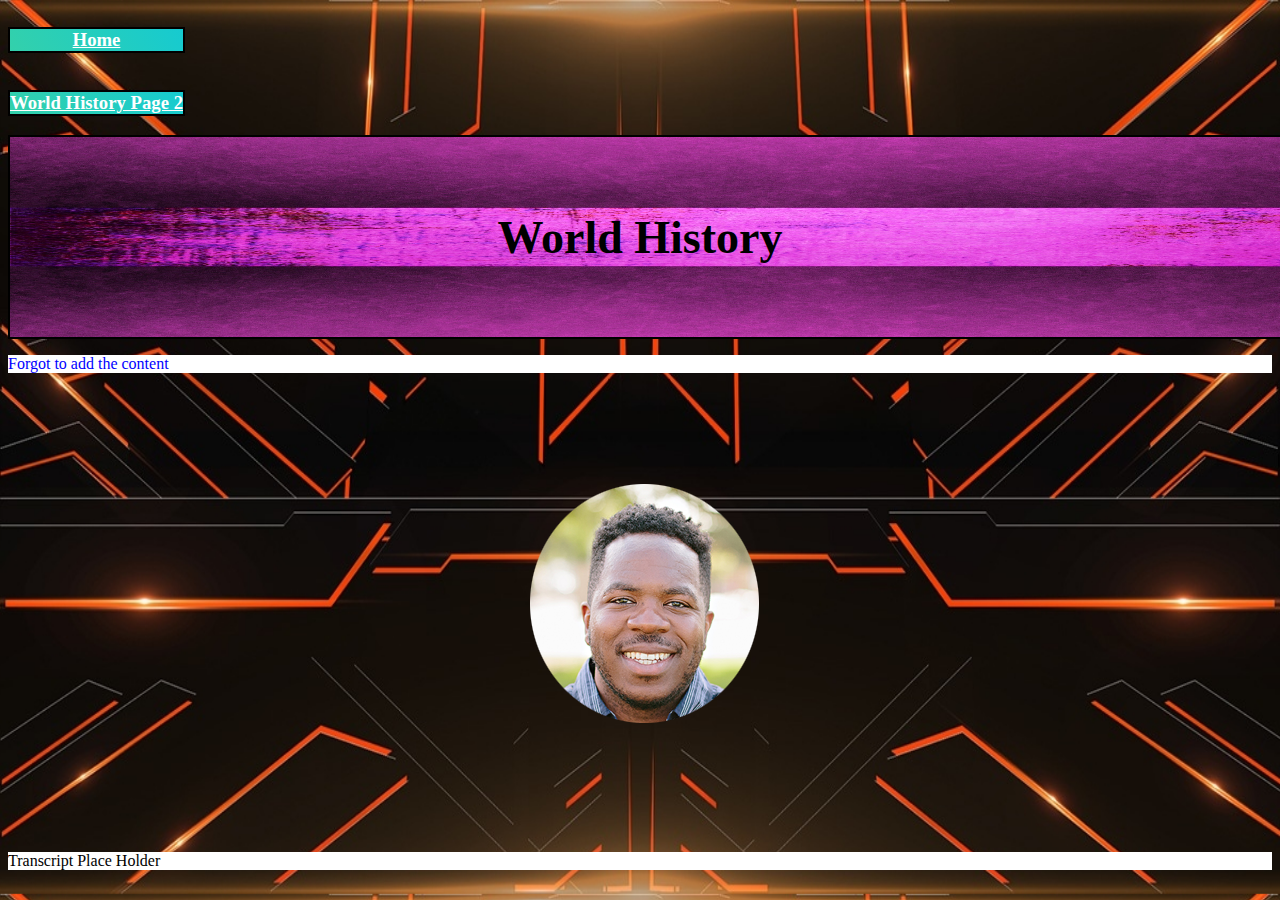
==== daramola.html @ 31ad9e32 "Add files via upload" ====
<!-- Doctype -->
<!DOCTYPE html>
<!-- HTML Header -->
<html>

	<!-- Head -->
	<head>
		<link href="stylesheetall.css" type="text/css" rel="stylesheet">
				<title> Daramola </title>
	</head>
	
	<!-- Body -->
	<body>
		<!--Home Hyperlink -->
			<div class="g89273832">
				<a href="index.html"><h3 class="g6853264"> Home </h3></a>
				<a href="daramola2.html"><h3  class="g6853264"> World History Page 2 </h3></a>
			</div>
		
		<!-- Welcome Banner -->
		<div class="g57346348">
			<img src="images/welcome-banner.jpeg" class="classroom-img">
			<h1 class="g47229457"> World History</h1>
		</div>
		
		<p style="color:blue"> Forgot to add the content </P>
		
		<!-- Teacher's Head -->
		<div class="grid-container2">
			<img src="images/daramola.png">
		</div>
		
		<!-- Transcript Place Holder -->
		<p> Transcript Place Holder </p>
		
		<!-- Audio Control -->
		<div class="grid-container2">
			<embed name="Game of Thrones" src="audio/bpalbum/theways.mp3" loop="true" hidden="false" autostart="true">
		</div>
		
		
	</body>
	
</html>
---- stylesheetall.css ----
/* Background Image (Body Class) */
body{
	background-image: url(images/backgroundbanner.jpg);
	background-size: 100% 100%;
}

/* Text Classes */
h1 {
	text-align: center;
	font-family: Times New Roman;
}

h2 {
	font-family: Times New Roman;
}

p {
	font-family: Times New Roman;
	background-color: white;
}

/*Homepage Code Start */

/* Grid Container #1 */
.g3555236 {
	display: grid;
	grid-template-columns: repeat (3 , 50px);
	justify-content: center;
	margin-bottom: 20px;
}

/* Content Items Homepage */
.g6853264 {
	font-family: Geneva;
	border: 2px solid black;
	background: linear-gradient(238deg, #fd8800, #fd008f, #9700fd, #003dfd, #05c7e6, #4bd58d);
	background-size: 1200% 1200%;
	-webkit-animation: rainbow 8s ease infinite;
	animation: rainbow 8s ease infinite;
	text-align: center;
}
@-webkit-keyframes rainbow {
  0% { background-position: 0% 50% }
  50% { background-position: 100% 50% }
  100% { background-position: 0% 50% }
}
@keyframes rainbow {
  0% { background-position: 0% 50% }
  50% { background-position: 100% 50% }
  100% { background-position: 0% 50% }
}


/* Welcome Banner */
/* Image Alignment */
.g7485922 {
	display: block;
	width: 1500px ;
	height: 200px ;
	margin-left: auto;
	margin-right: auto;
	border: 2px solid black;
}

/* Text Alignment to Image */
.g7236992 {
    position: relative;
}

/* Text Alignment */
.g23936686 {
    position: absolute;
    top: 35%;
    left: 50%;
    transform: translate(-50%, -50%);
    font-size: 46px;
	font-family: Times New Roman;
}

/* Link (Unvisited & Visited Colors */
/* Unvisited */
a:link {
	color:white;
}
/*Visited*/
a:visited {
	color: White;
}

a:hover { 
	cursor: url(cursors/dragonball.cur), auto;
}

/* End Home Page Code */

/*Start Noel's Page Code*/

/* Hyperlink Grid Background */
.g88294724 {
	display: grid;
	grid-template-rows: repeat (2 , 100px);
	grid-template-columns: repeat (1 , 50px);
	justify-content: left;
}

.g85567555 {
    position: relative;
}

.g83987324 {
    position: absolute;
    top: 35%;
    left: 50%;
    transform: translate(-50%, -50%);
    font-size: 46px;
	font-family: Times New Roman;
}
.g67566326 {
	display: block;
	width: 1500px ;
	height: 200px ;
	margin-left: auto;
	margin-right: auto;
	border: 2px solid black;
	margin-bottom: 75px;
}

.g66842997 {
	display:grid;
	justify-content: center;
	margin-bottom: 75px;
}

.g99885238 {
	position: relative;
}

.g83563637 {
    position: absolute;
    top: 19%;
    left: 50%;
    transform: translate(-50%, -50%);
    font-size: 26px;
	font-family: Times New Roman;
	text-align: center;
}

.g22597748 {
	display: block;
	width: 1000px ;
	height: 100px ;
	margin-left: auto;
	margin-right: auto;
	border: 2px solid black;
	margin-bottom: 75px;
}

.g93462585 {
	display: block;
	width: 1000px ;
	height: 250px ;
	margin-left: auto;
	margin-right: auto;
	border: 2px solid black;
	margin-bottom: 75px;
}

.g85769265 {
    position: absolute;
    top: 50%;
    left: 50%;
    transform: translate(-50%, -50%);
    font-size: 26px;
	font-family: Times New Roman;
	text-align: center;
}

.g48363423 {
    position: absolute;
    top: 75%;
    left: 50%;
    transform: translate(-50%, -50%);
    font-size: 26px;
	font-family: Times New Roman;
	text-align: center;
}

.g95352394 {
	display:grid;
	justify-content: center;
	margin-bottom: 75px;
}

.g97254824 {
	display: grid;
	grid-template-rows: repeat (1 , 300px);
	justify-content: center;
}

/*End Noel's Page Code*/

/* Daramola's Page Code Start */

.g89273832 {
	display: grid;
	grid-template-rows: repeat (2 , 100px);
	grid-template-columns: repeat (1 , 50px);
	justify-content: left;
}
.g57346348 {
    position: relative;
}

.g47229457 {
    position: absolute;
    top: 35%;
    left: 50%;
    transform: translate(-50%, -50%);
    font-size: 46px;
	font-family: Times New Roman;
}

.classroom-img {
	display: block;
	width: 1500px ;
	height: 200px ;
	margin-left: auto;
	margin-right: auto;
	border: 2px solid black;
}

.grid-container2 {
	display: grid;
	grid-template-rows: repeat (1 , 300px);
	margin-left: 300px;
	margin-right: 300px;
	justify-content: center;
}
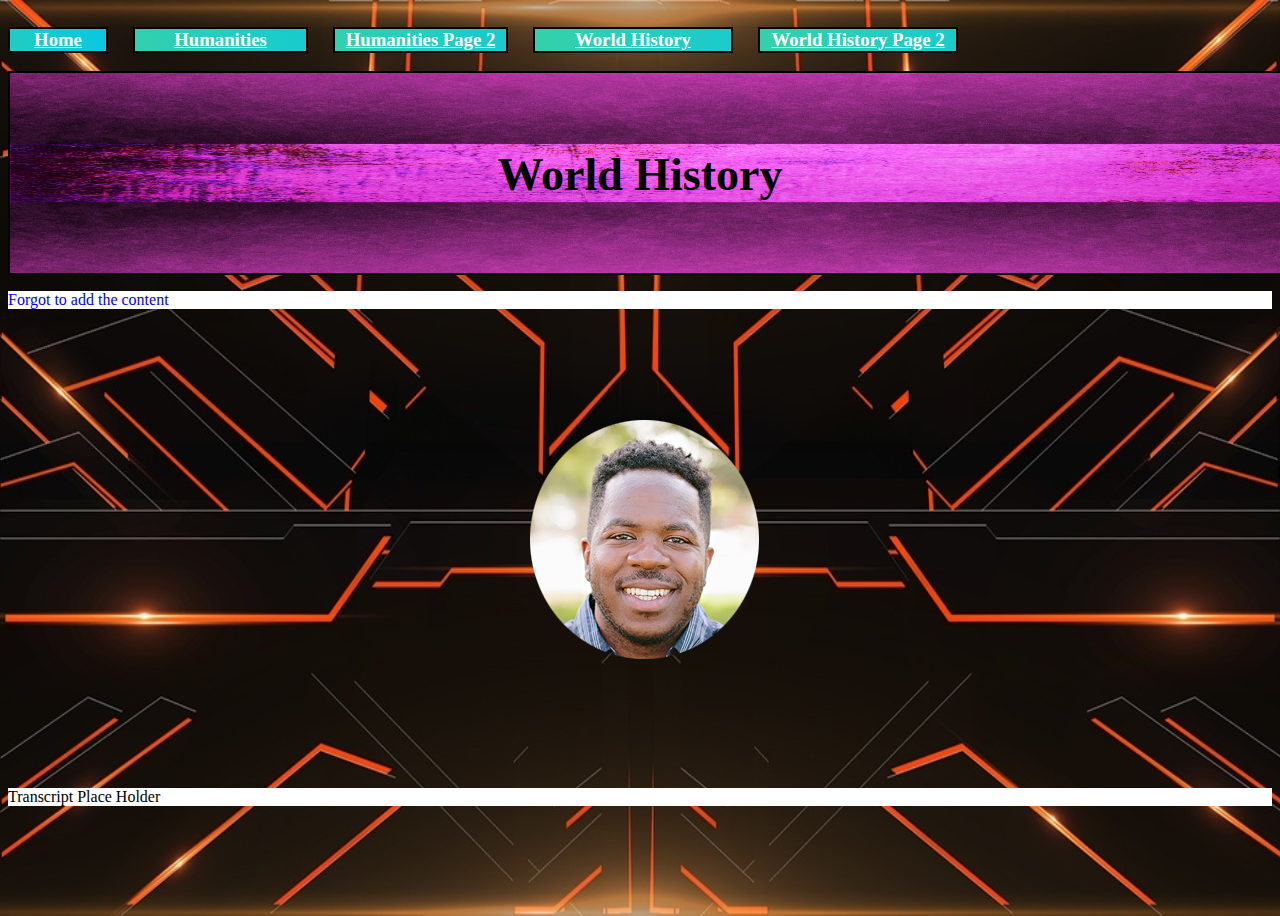
==== commit bf7b7eab: "Add files via upload" ====
--- a/daramola.html
+++ b/daramola.html
@@ -12,8 +12,11 @@
 	<!-- Body -->
 	<body>
 		<!--Home Hyperlink -->
-			<div class="g89273832">
-				<a href="index.html"><h3 class="g6853264"> Home </h3></a>
+			<div class="g88294724">
+				<a href="index.html"><h3 class="g6853264"> Home </h3></a> 
+				<a href="noel.html"><h3  class="g6853264"> Humanities </h3></a>
+				<a href="noel2.html"><h3 class="g6853264"> Humanities Page 2</h3></a>
+				<a href="daramola.html"><h3  class="g6853264"> World History </h3></a>
 				<a href="daramola2.html"><h3  class="g6853264"> World History Page 2 </h3></a>
 			</div>
 		
--- a/stylesheetall.css
+++ b/stylesheetall.css
@@ -2,6 +2,7 @@
 body{
 	background-image: url(images/backgroundbanner.jpg);
 	background-size: 100% 100%;
+	height: 100vh;
 }
 
 /* Text Classes */
@@ -24,7 +25,7 @@
 /* Grid Container #1 */
 .g3555236 {
 	display: grid;
-	grid-template-columns: repeat (3 , 50px);
+	grid-template-columns: repeat (2 , 50px);
 	justify-content: center;
 	margin-bottom: 20px;
 }
@@ -98,115 +99,115 @@
 /* Hyperlink Grid Background */
 .g88294724 {
 	display: grid;
+	grid-template-columns: 100px 175px 175px 200px 200px;
+	justify-content: left;
+	grid-column-gap: 25px;
+}
+
+.g85567555 {
+    position: relative;
+}
+
+.g83987324 {
+    position: absolute;
+    top: 35%;
+    left: 50%;
+    transform: translate(-50%, -50%);
+    font-size: 46px;
+	font-family: Times New Roman;
+}
+.g67566326 {
+	display: block;
+	width: 1500px ;
+	height: 200px ;
+	margin-left: auto;
+	margin-right: auto;
+	border: 2px solid black;
+	margin-bottom: 75px;
+}
+
+.g66842997 {
+	display:grid;
+	justify-content: center;
+	margin-bottom: 75px;
+}
+
+.g99885238 {
+	position: relative;
+}
+
+.g83563637 {
+    position: absolute;
+    top: 19%;
+    left: 50%;
+    transform: translate(-50%, -50%);
+    font-size: 26px;
+	font-family: Times New Roman;
+	text-align: center;
+}
+
+.g22597748 {
+	display: block;
+	width: 1000px ;
+	height: 100px ;
+	margin-left: auto;
+	margin-right: auto;
+	border: 2px solid black;
+	margin-bottom: 75px;
+}
+
+.g93462585 {
+	display: block;
+	width: 1000px ;
+	height: 250px ;
+	margin-left: auto;
+	margin-right: auto;
+	border: 2px solid black;
+	margin-bottom: 75px;
+}
+
+.g85769265 {
+    position: absolute;
+    top: 50%;
+    left: 50%;
+    transform: translate(-50%, -50%);
+    font-size: 26px;
+	font-family: Times New Roman;
+	text-align: center;
+}
+
+.g48363423 {
+    position: absolute;
+    top: 75%;
+    left: 50%;
+    transform: translate(-50%, -50%);
+    font-size: 26px;
+	font-family: Times New Roman;
+	text-align: center;
+}
+
+.g95352394 {
+	display:grid;
+	justify-content: center;
+	margin-bottom: 75px;
+}
+
+.g97254824 {
+	display: grid;
+	grid-template-rows: repeat (1 , 300px);
+	justify-content: center;
+}
+
+/*End Noel's Page Code*/
+
+/* Daramola's Page Code Start */
+
+.g89273832 {
+	display: grid;
 	grid-template-rows: repeat (2 , 100px);
 	grid-template-columns: repeat (1 , 50px);
 	justify-content: left;
 }
-
-.g85567555 {
-    position: relative;
-}
-
-.g83987324 {
-    position: absolute;
-    top: 35%;
-    left: 50%;
-    transform: translate(-50%, -50%);
-    font-size: 46px;
-	font-family: Times New Roman;
-}
-.g67566326 {
-	display: block;
-	width: 1500px ;
-	height: 200px ;
-	margin-left: auto;
-	margin-right: auto;
-	border: 2px solid black;
-	margin-bottom: 75px;
-}
-
-.g66842997 {
-	display:grid;
-	justify-content: center;
-	margin-bottom: 75px;
-}
-
-.g99885238 {
-	position: relative;
-}
-
-.g83563637 {
-    position: absolute;
-    top: 19%;
-    left: 50%;
-    transform: translate(-50%, -50%);
-    font-size: 26px;
-	font-family: Times New Roman;
-	text-align: center;
-}
-
-.g22597748 {
-	display: block;
-	width: 1000px ;
-	height: 100px ;
-	margin-left: auto;
-	margin-right: auto;
-	border: 2px solid black;
-	margin-bottom: 75px;
-}
-
-.g93462585 {
-	display: block;
-	width: 1000px ;
-	height: 250px ;
-	margin-left: auto;
-	margin-right: auto;
-	border: 2px solid black;
-	margin-bottom: 75px;
-}
-
-.g85769265 {
-    position: absolute;
-    top: 50%;
-    left: 50%;
-    transform: translate(-50%, -50%);
-    font-size: 26px;
-	font-family: Times New Roman;
-	text-align: center;
-}
-
-.g48363423 {
-    position: absolute;
-    top: 75%;
-    left: 50%;
-    transform: translate(-50%, -50%);
-    font-size: 26px;
-	font-family: Times New Roman;
-	text-align: center;
-}
-
-.g95352394 {
-	display:grid;
-	justify-content: center;
-	margin-bottom: 75px;
-}
-
-.g97254824 {
-	display: grid;
-	grid-template-rows: repeat (1 , 300px);
-	justify-content: center;
-}
-
-/*End Noel's Page Code*/
-
-/* Daramola's Page Code Start */
-
-.g89273832 {
-	display: grid;
-	grid-template-rows: repeat (2 , 100px);
-	grid-template-columns: repeat (1 , 50px);
-	justify-content: left;
-}
 .g57346348 {
     position: relative;
 }
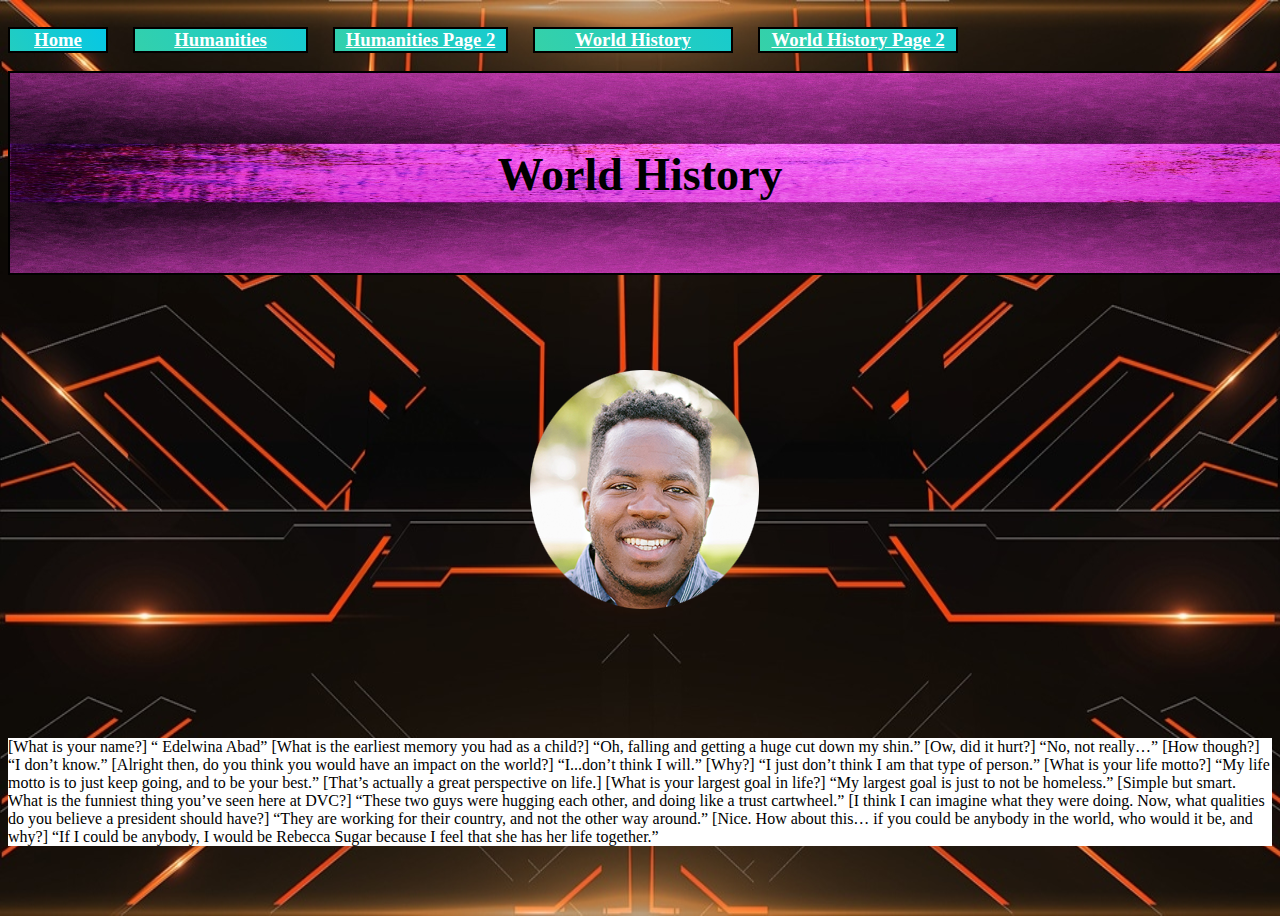
==== commit f0cba9f1: "Update daramola.html" ====
--- a/daramola.html
+++ b/daramola.html
@@ -26,15 +26,58 @@
 			<h1 class="g47229457"> World History</h1>
 		</div>
 		
-		<p style="color:blue"> Forgot to add the content </P>
-		
 		<!-- Teacher's Head -->
 		<div class="grid-container2">
 			<img src="images/daramola.png">
 		</div>
 		
 		<!-- Transcript Place Holder -->
-		<p> Transcript Place Holder </p>
+		<p> [What is your name?]
+
+“ Edelwina Abad” 
+
+[What is the earliest memory you had as a child?]
+
+“Oh, falling and getting a huge cut down my shin.”
+
+[Ow, did it hurt?]
+
+“No, not really…”
+
+[How though?]
+
+“I don’t know.”
+
+[Alright then, do you think you would have an impact on the world?]
+
+“I...don’t think I will.”
+
+[Why?]
+
+“I just don’t think I am that type of person.”
+
+[What is your life motto?]
+
+“My life motto is to just keep going, and to be your best.”
+
+[That’s actually a great perspective on life.]
+
+[What is your largest goal in life?]
+
+“My largest goal is just to not be homeless.”
+
+[Simple but smart. What is the funniest thing you’ve seen here at DVC?]
+
+“These two guys were hugging each other, and doing like a trust cartwheel.”
+
+[I think I can imagine what they were doing. Now, what qualities do you believe a president should have?]
+
+“They are working for their country, and not the other way around.”
+
+[Nice. How about this… if you could be anybody in the world, who would it be, and why?]
+
+“If I could be anybody, I would be Rebecca Sugar because I feel that she has her life together.”
+ </p>
 		
 		<!-- Audio Control -->
 		<div class="grid-container2">
@@ -44,4 +87,4 @@
 		
 	</body>
 	
-</html>+</html>
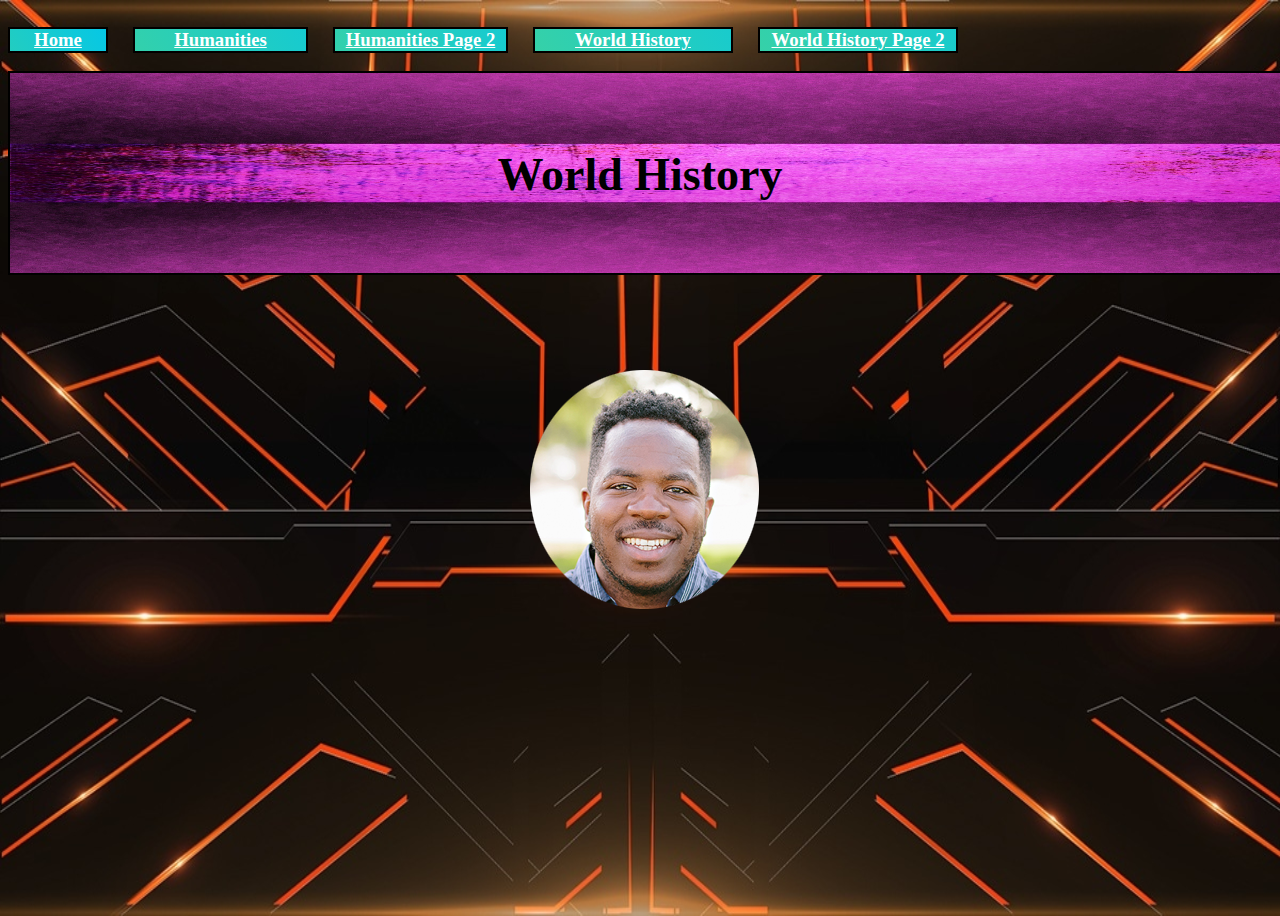
==== commit 7c5116f8: "Add files via upload" ====
--- a/daramola.html
+++ b/daramola.html
@@ -32,52 +32,6 @@
 		</div>
 		
 		<!-- Transcript Place Holder -->
-		<p> [What is your name?]
-
-“ Edelwina Abad” 
-
-[What is the earliest memory you had as a child?]
-
-“Oh, falling and getting a huge cut down my shin.”
-
-[Ow, did it hurt?]
-
-“No, not really…”
-
-[How though?]
-
-“I don’t know.”
-
-[Alright then, do you think you would have an impact on the world?]
-
-“I...don’t think I will.”
-
-[Why?]
-
-“I just don’t think I am that type of person.”
-
-[What is your life motto?]
-
-“My life motto is to just keep going, and to be your best.”
-
-[That’s actually a great perspective on life.]
-
-[What is your largest goal in life?]
-
-“My largest goal is just to not be homeless.”
-
-[Simple but smart. What is the funniest thing you’ve seen here at DVC?]
-
-“These two guys were hugging each other, and doing like a trust cartwheel.”
-
-[I think I can imagine what they were doing. Now, what qualities do you believe a president should have?]
-
-“They are working for their country, and not the other way around.”
-
-[Nice. How about this… if you could be anybody in the world, who would it be, and why?]
-
-“If I could be anybody, I would be Rebecca Sugar because I feel that she has her life together.”
- </p>
 		
 		<!-- Audio Control -->
 		<div class="grid-container2">
@@ -87,4 +41,4 @@
 		
 	</body>
 	
-</html>
+</html>--- a/stylesheetall.css
+++ b/stylesheetall.css
@@ -17,7 +17,26 @@
 
 p {
 	font-family: Times New Roman;
-	background-color: white;
+}
+
+.center {
+	text-align: center;
+	background: white;
+	font-size: 26px;
+	margin-left: 100px;
+	margin-right: 100px;
+	margin-bottom: 50px;
+	font-family: Times New Roman;
+}
+
+.g99988822 {
+	text-align: center;
+	background: black;
+	font-size: 26px;
+	margin-left: 500px;
+	margin-right: 500px;
+	margin-bottom: 50px;
+	font-family: Times New Roman;
 }
 
 /*Homepage Code Start */
@@ -186,6 +205,11 @@
 	text-align: center;
 }
 
+.g19562758 {
+	width: 800px;
+	height: 500px;
+}
+
 .g95352394 {
 	display:grid;
 	justify-content: center;
@@ -196,6 +220,16 @@
 	display: grid;
 	grid-template-rows: repeat (1 , 300px);
 	justify-content: center;
+}
+
+.transcript {
+	width: 500px;
+	height: 500px;
+}
+
+.transcript2 {
+	width: 500px;
+	height: 250px;
 }
 
 /*End Noel's Page Code*/
@@ -237,3 +271,14 @@
 	margin-right: 300px;
 	justify-content: center;
 }
+
+.g83428622 {
+	width: 500px;
+	height: 500px;
+	transform: rotate(90deg);
+}
+
+.g66843997 {	
+	width: 500px;
+	height: 500px;
+}